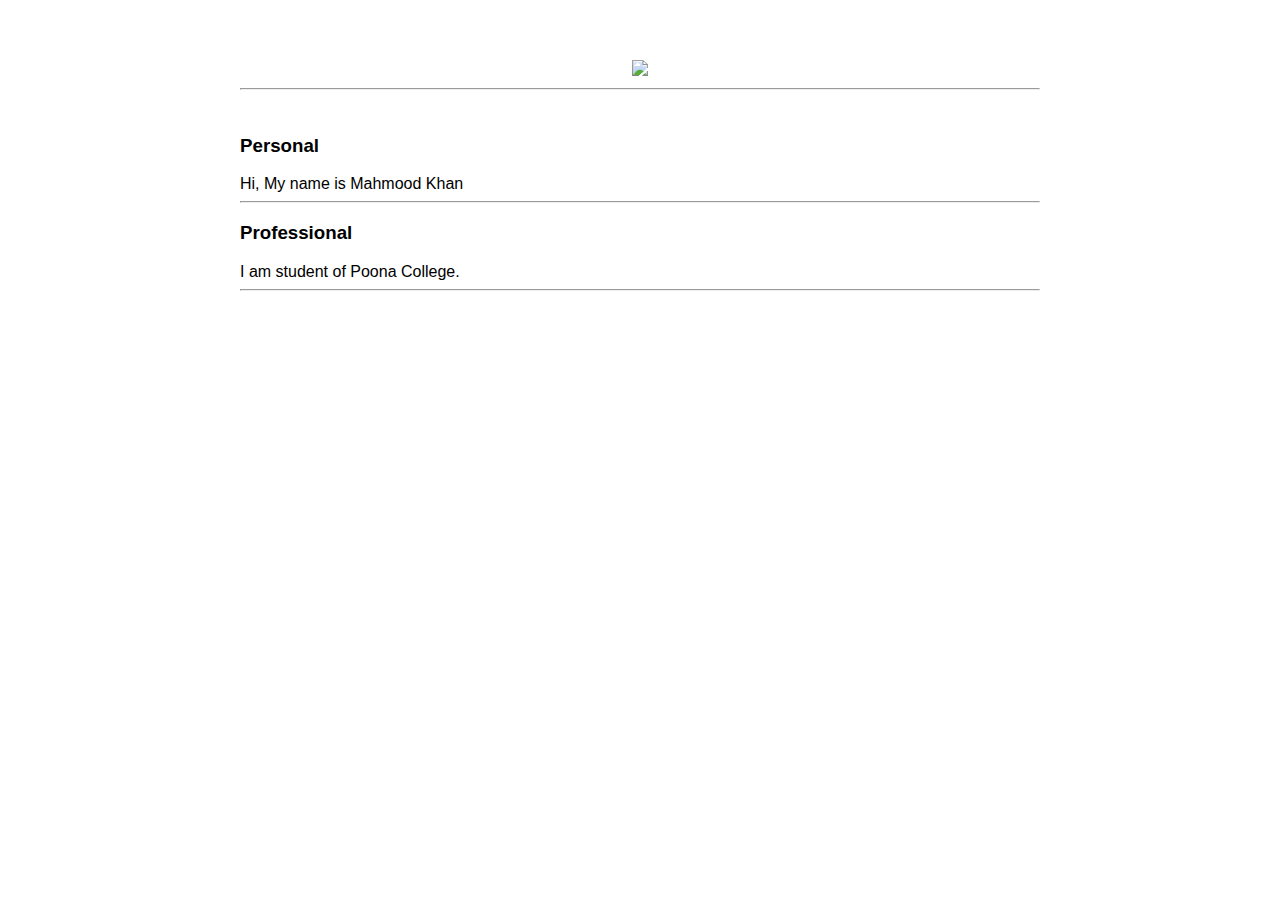
==== ui/index.html @ b0d27472 "[imad-console] Updates ui/index.html" ====
<!doctype html>
<html>
    <head>
        <link href="/ui/style.css" rel="stylesheet" />
    </head>
    <body>
        <div class="container">
            <div class="center">
                <img id='madi' src="https://lh3.googleusercontent.com/-uIovd32DwhE/AAAAAAAAAAI/AAAAAAAAKZo/cxtYmHGrxug/s120-p-rw-no/photo.jpg" class="img-medium"/>
            </div>
            <hr/>
            <br>
            <h3>Personal</h3>
            <div>
                Hi, My name is Mahmood Khan
            </div>
            <hr/>
             <h3>Professional</h3>
            <div>
                I am student of Poona College.
            </div>
            <hr/>
            <div class="footer">
            </div>
        </div>
        <script type="text/javascript" src="/ui/main.js" >
        </script>
    </body>
</html>
---- ui/style.css ----
body {
     font-family: sans-serif;
     margin-top: 60px;
 }
 
 .center {
     text-align: center;
 }
 
 .text-big {
     font-size: 300%;
 }
 
 .bold {
     font-weight: bold;
 }
 
 .img-medium {
     height: 200px;
 }
 
.container {
     max-width: 800px;
     margin: 0 auto;
     color: black;
     font-family: sans-serif;
     padding-left: 20px;
     padding-right: 20px;
}
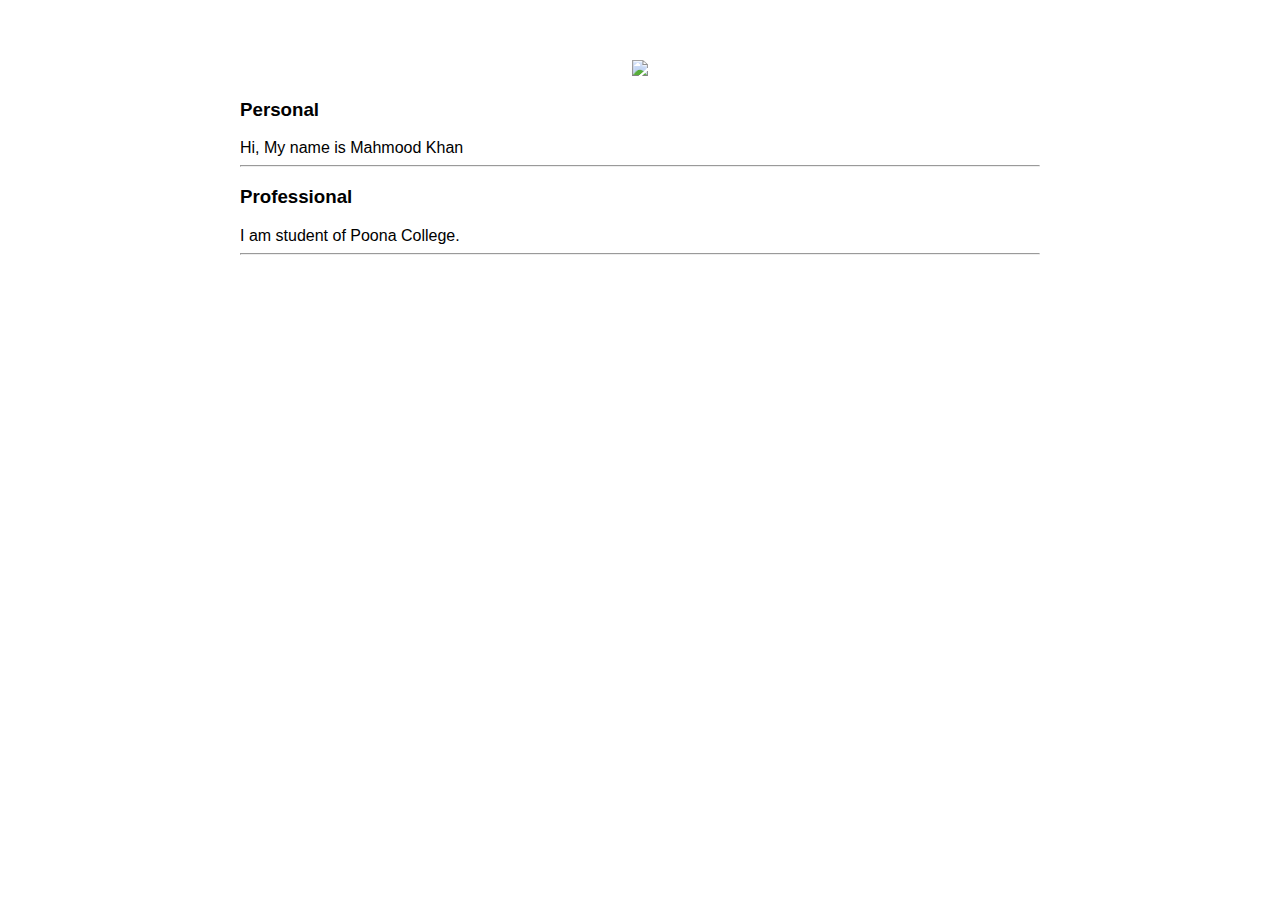
==== commit 6b7364e8: "[imad-console] Updates ui/index.html" ====
--- a/ui/index.html
+++ b/ui/index.html
@@ -8,8 +8,6 @@
             <div class="center">
                 <img id='madi' src="https://lh3.googleusercontent.com/-uIovd32DwhE/AAAAAAAAAAI/AAAAAAAAKZo/cxtYmHGrxug/s120-p-rw-no/photo.jpg" class="img-medium"/>
             </div>
-            <hr/>
-            <br>
             <h3>Personal</h3>
             <div>
                 Hi, My name is Mahmood Khan
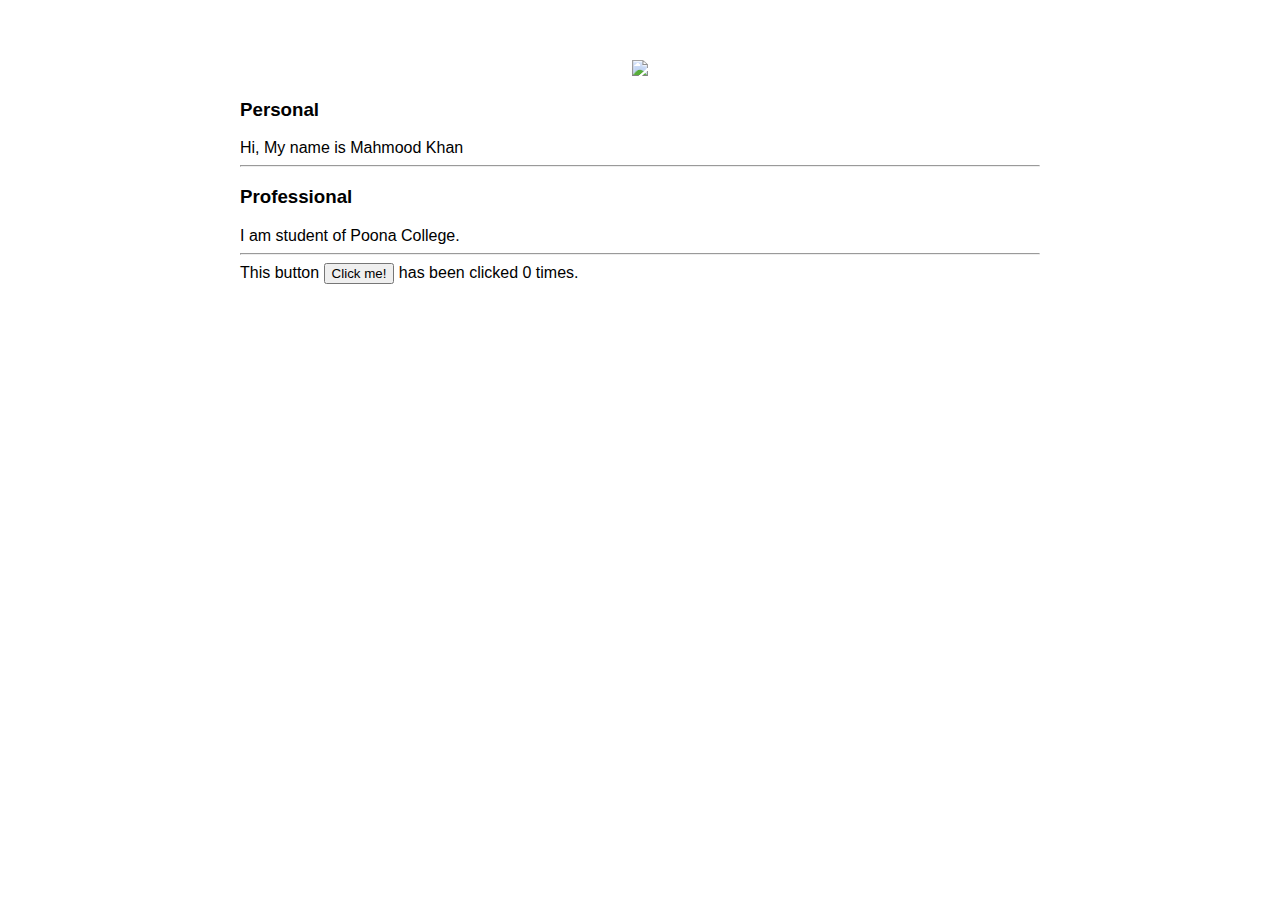
==== commit 9b04a4c3: "[imad-console] Updates ui/index.html" ====
--- a/ui/index.html
+++ b/ui/index.html
@@ -19,6 +19,7 @@
             </div>
             <hr/>
             <div class="footer">
+                This button <button id="counter">Click me!</button> has been clicked <span id="count">0</span> times.
             </div>
         </div>
         <script type="text/javascript" src="/ui/main.js" >
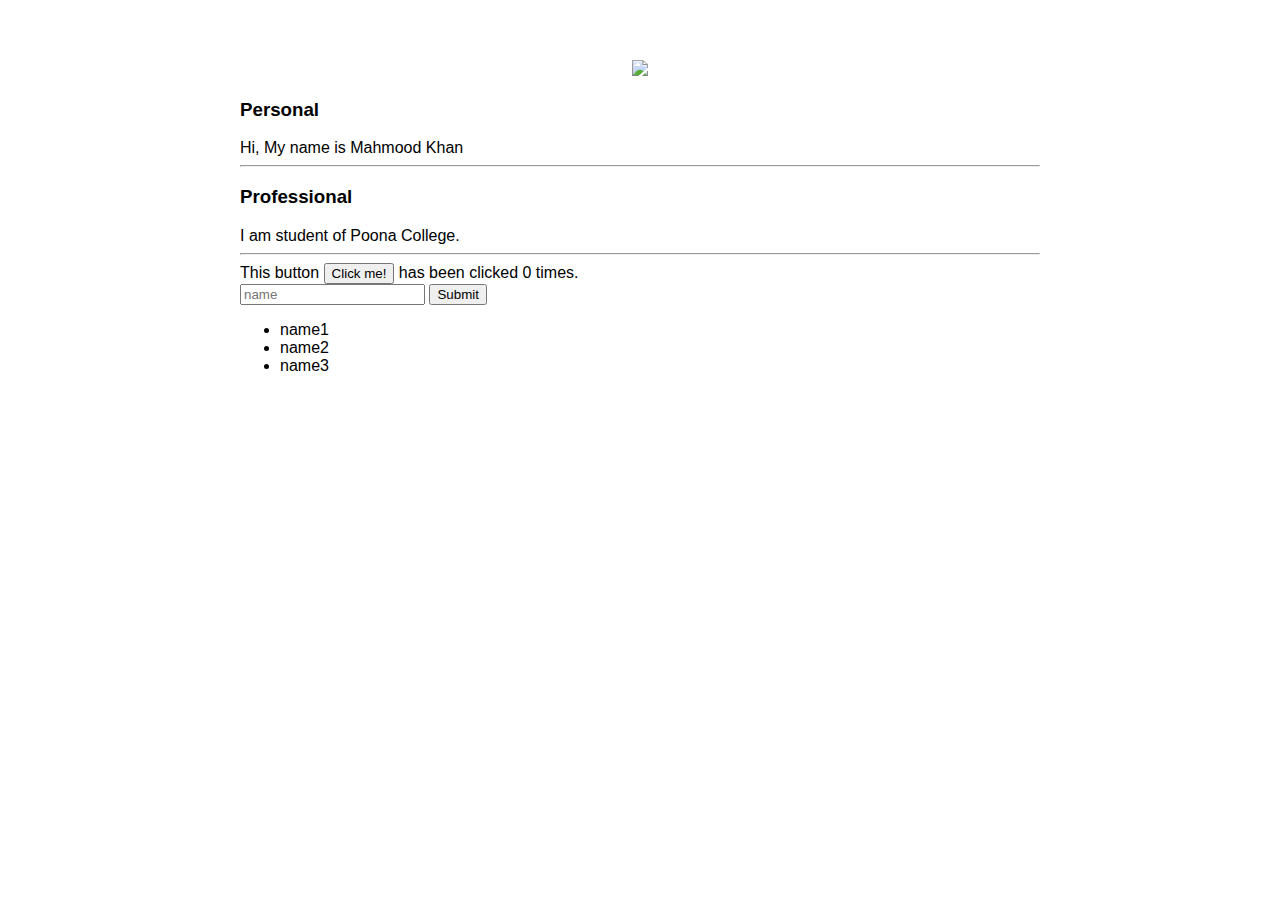
==== commit 191f9938: "[imad-console] Updates ui/index.html" ====
--- a/ui/index.html
+++ b/ui/index.html
@@ -20,6 +20,14 @@
             <hr/>
             <div class="footer">
                 This button <button id="counter">Click me!</button> has been clicked <span id="count">0</span> times.
+                <br/>
+                <input type="text" id="name" placeholder ="name"></input>
+                <input type="submit" valu="Submit"></input>
+                <ul>
+                    <li>name1</li>
+                    <li>name2</li>
+                    <li>name3</li>
+                </ul>
             </div>
         </div>
         <script type="text/javascript" src="/ui/main.js" >
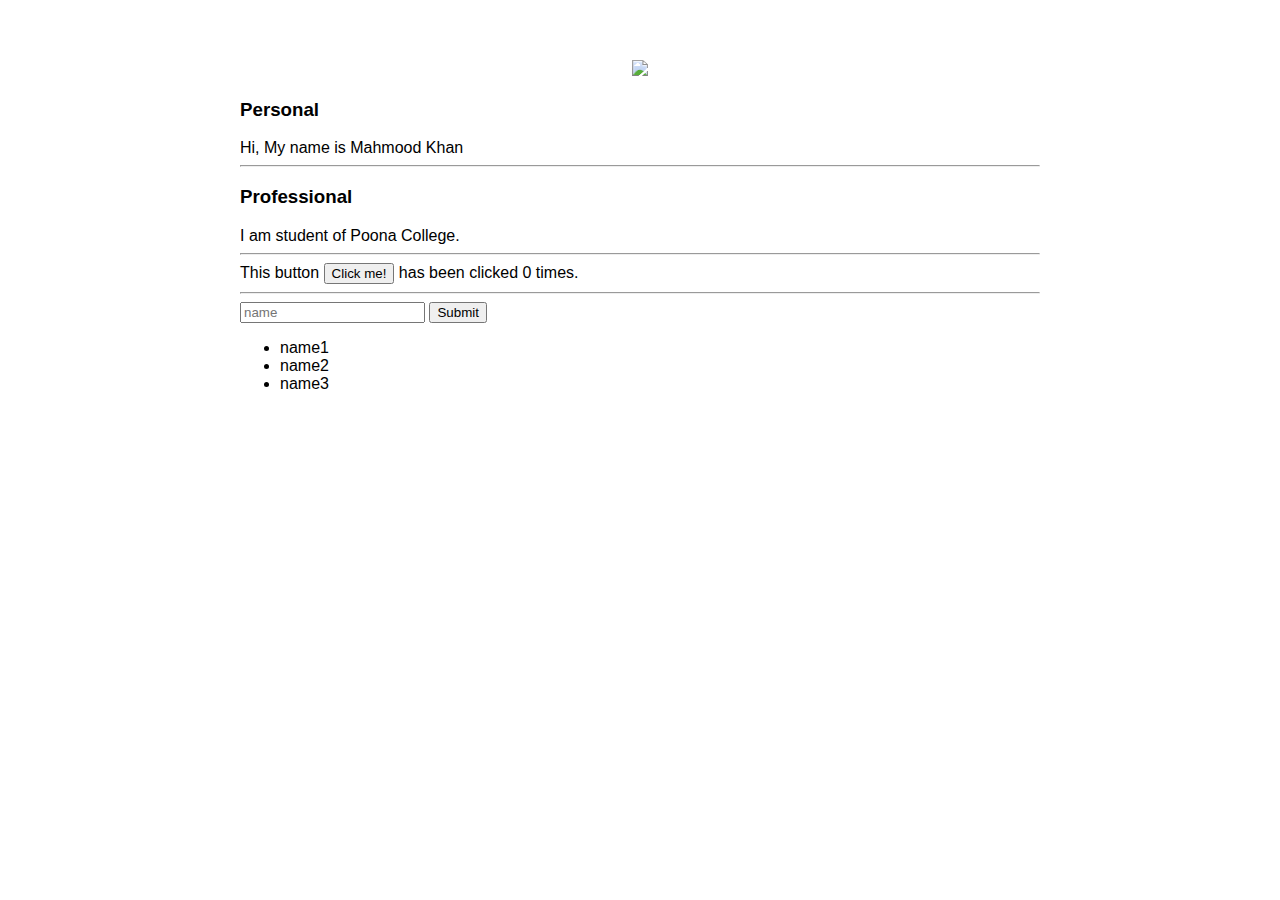
==== commit 399e8791: "[imad-console] Updates ui/index.html" ====
--- a/ui/index.html
+++ b/ui/index.html
@@ -20,7 +20,7 @@
             <hr/>
             <div class="footer">
                 This button <button id="counter">Click me!</button> has been clicked <span id="count">0</span> times.
-                <br/>
+                <hr/>
                 <input type="text" id="name" placeholder ="name"></input>
                 <input type="submit" valu="Submit"></input>
                 <ul>
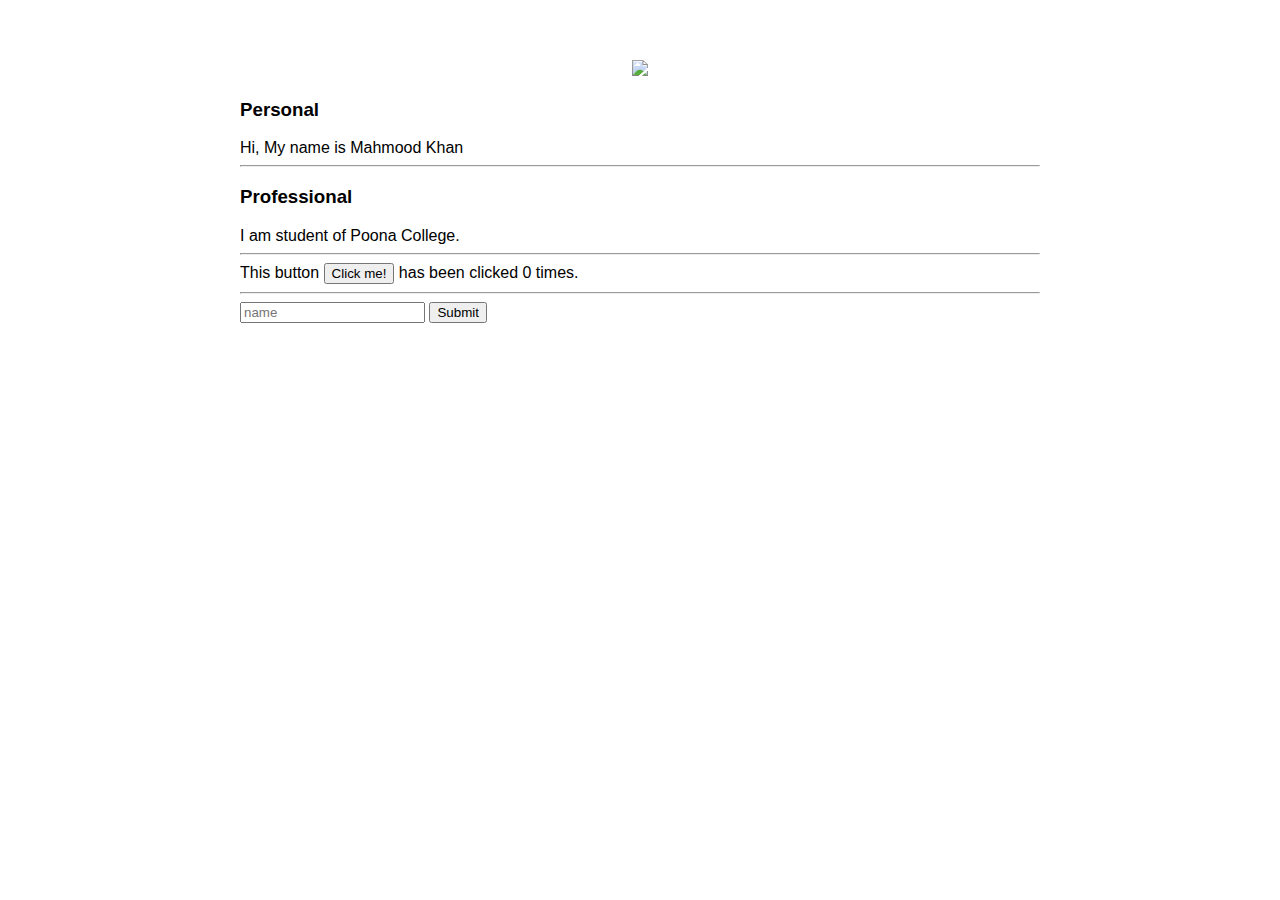
==== commit 1863f624: "[imad-console] Updates ui/index.html" ====
--- a/ui/index.html
+++ b/ui/index.html
@@ -22,11 +22,8 @@
                 This button <button id="counter">Click me!</button> has been clicked <span id="count">0</span> times.
                 <hr/>
                 <input type="text" id="name" placeholder ="name"></input>
-                <input type="submit" valu="Submit"></input>
-                <ul>
-                    <li>name1</li>
-                    <li>name2</li>
-                    <li>name3</li>
+                <input type="submit" valu="Submit" id="submit_btn"></input>
+                <ul id="namelist">
                 </ul>
             </div>
         </div>
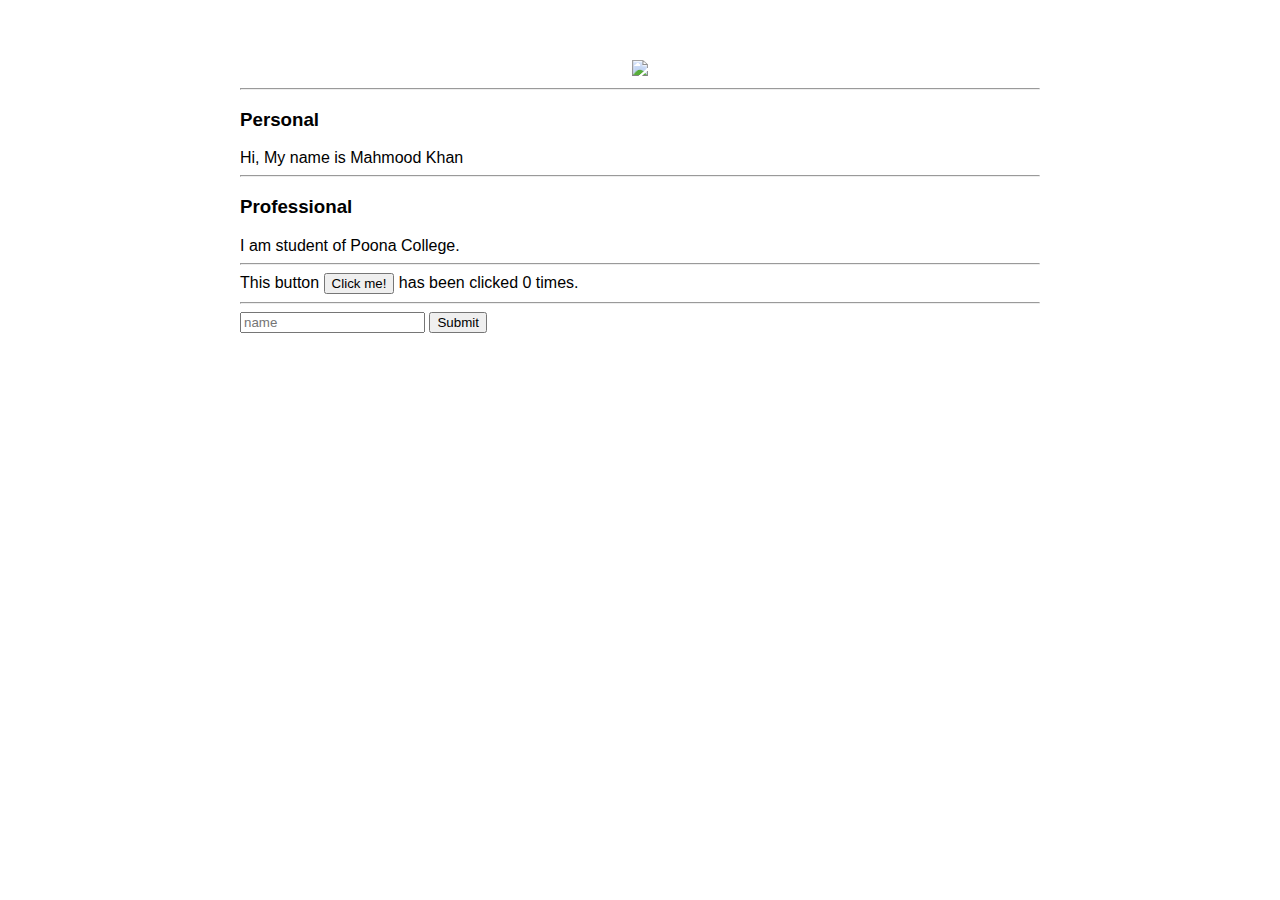
==== commit 85fd917a: "[imad-console] Updates ui/index.html" ====
--- a/ui/index.html
+++ b/ui/index.html
@@ -8,6 +8,7 @@
             <div class="center">
                 <img id='madi' src="https://lh3.googleusercontent.com/-uIovd32DwhE/AAAAAAAAAAI/AAAAAAAAKZo/cxtYmHGrxug/s120-p-rw-no/photo.jpg" class="img-medium"/>
             </div>
+            <hr/>
             <h3>Personal</h3>
             <div>
                 Hi, My name is Mahmood Khan
@@ -22,7 +23,7 @@
                 This button <button id="counter">Click me!</button> has been clicked <span id="count">0</span> times.
                 <hr/>
                 <input type="text" id="name" placeholder ="name"></input>
-                <input type="submit" valu="Submit" id="submit_btn"></input>
+                <input type="submit" value="Submit" id="submit_btn"></input>
                 <ul id="namelist">
                 </ul>
             </div>
